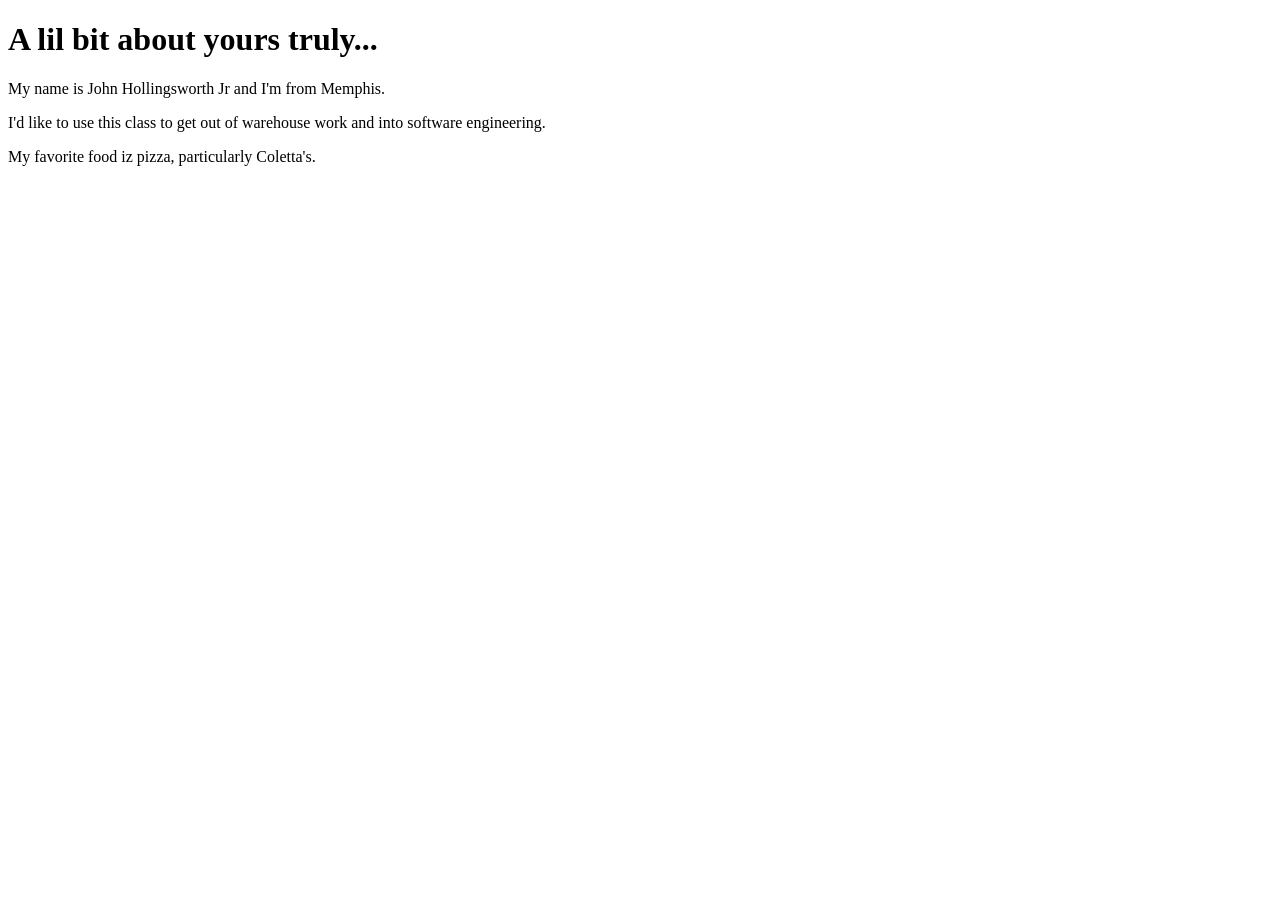
==== about.html @ 9b355b57 "Create about.html" ====
<!DOCTYPE html>
<html lang="en">
<head>
    <meta charset="UTF-8">
    <meta name="viewport" content="width=device-width, initial-scale=1.0">
    <title>About Me</title>
</head>
<body>
  <h1>A lil bit about yours truly...</h1>
  <p>My name is John Hollingsworth Jr and I'm from Memphis.</p>
  <p>I'd like to use this class to get out of warehouse work and into software engineering.</p>
  <p>My favorite food iz pizza, particularly Coletta's.</p>
  <a href=""></a>
</body>
</html>
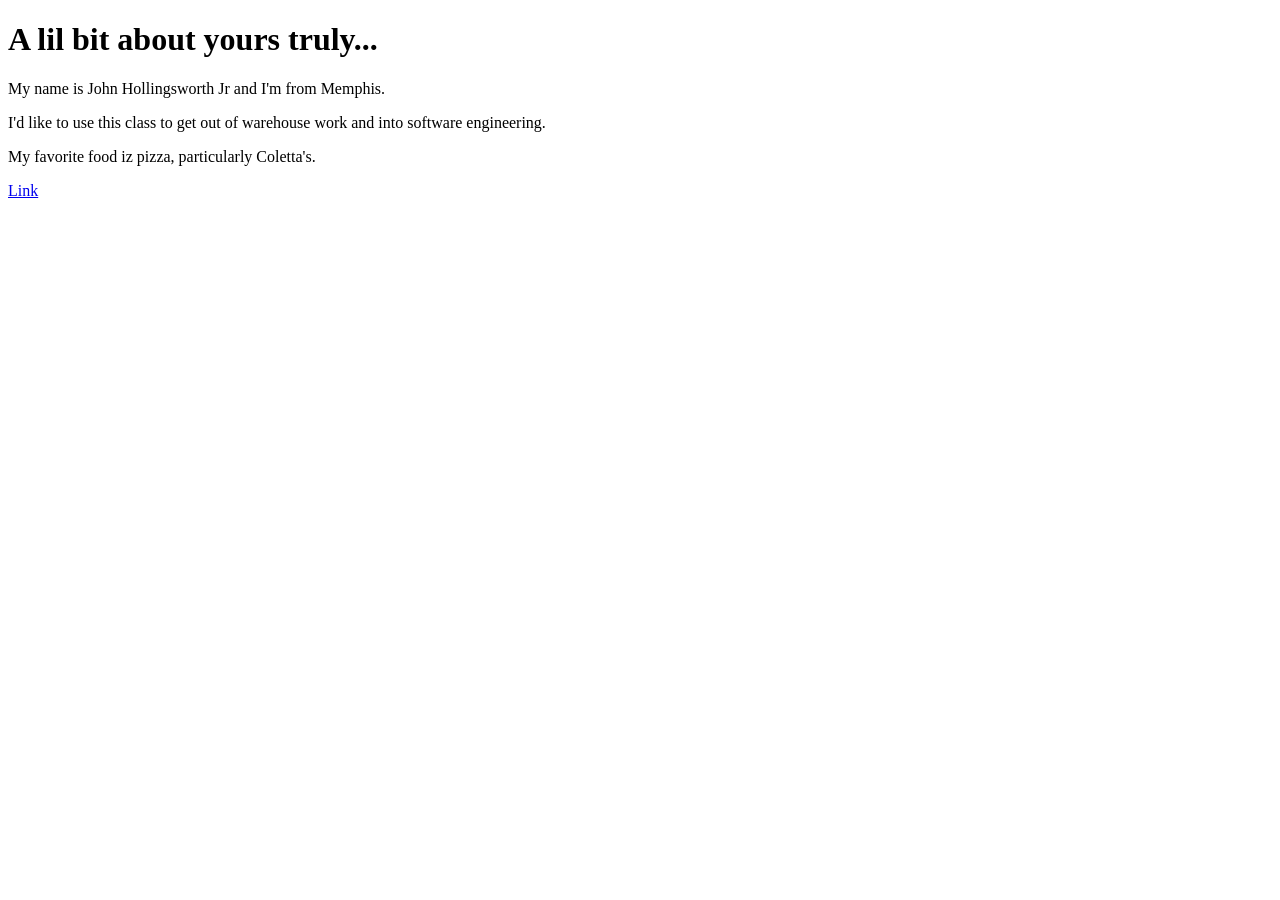
==== commit ee5ed78e: "Update about.html" ====
--- a/about.html
+++ b/about.html
@@ -10,6 +10,6 @@
   <p>My name is John Hollingsworth Jr and I'm from Memphis.</p>
   <p>I'd like to use this class to get out of warehouse work and into software engineering.</p>
   <p>My favorite food iz pizza, particularly Coletta's.</p>
-  <a href=""></a>
+  <a href="./index.html">Link</a>
 </body>
 </html>
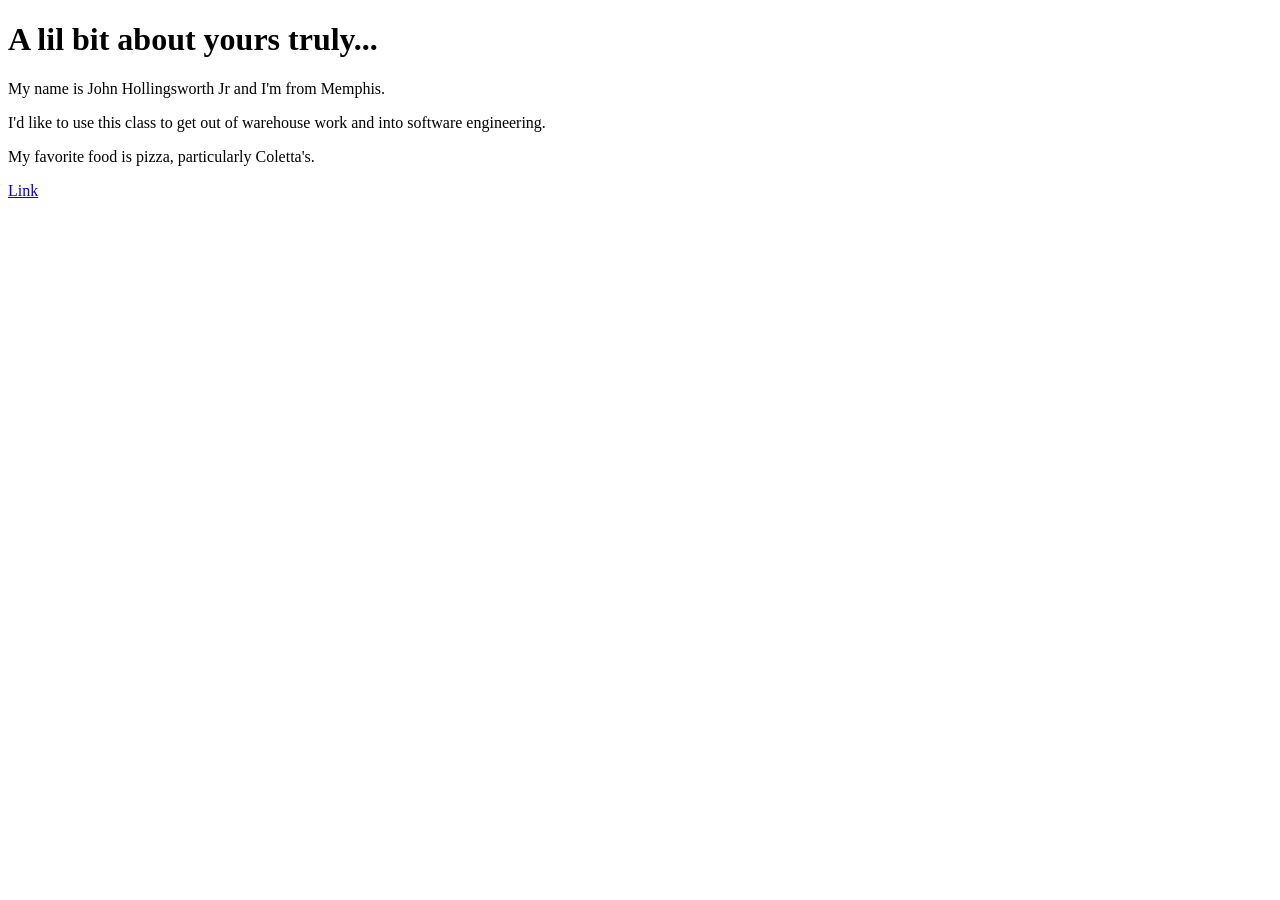
==== commit 5a74f933: "Update about.html" ====
--- a/about.html
+++ b/about.html
@@ -9,7 +9,7 @@
   <h1>A lil bit about yours truly...</h1>
   <p>My name is John Hollingsworth Jr and I'm from Memphis.</p>
   <p>I'd like to use this class to get out of warehouse work and into software engineering.</p>
-  <p>My favorite food iz pizza, particularly Coletta's.</p>
+  <p>My favorite food is pizza, particularly Coletta's.</p>
   <a href="./index.html">Link</a>
 </body>
 </html>
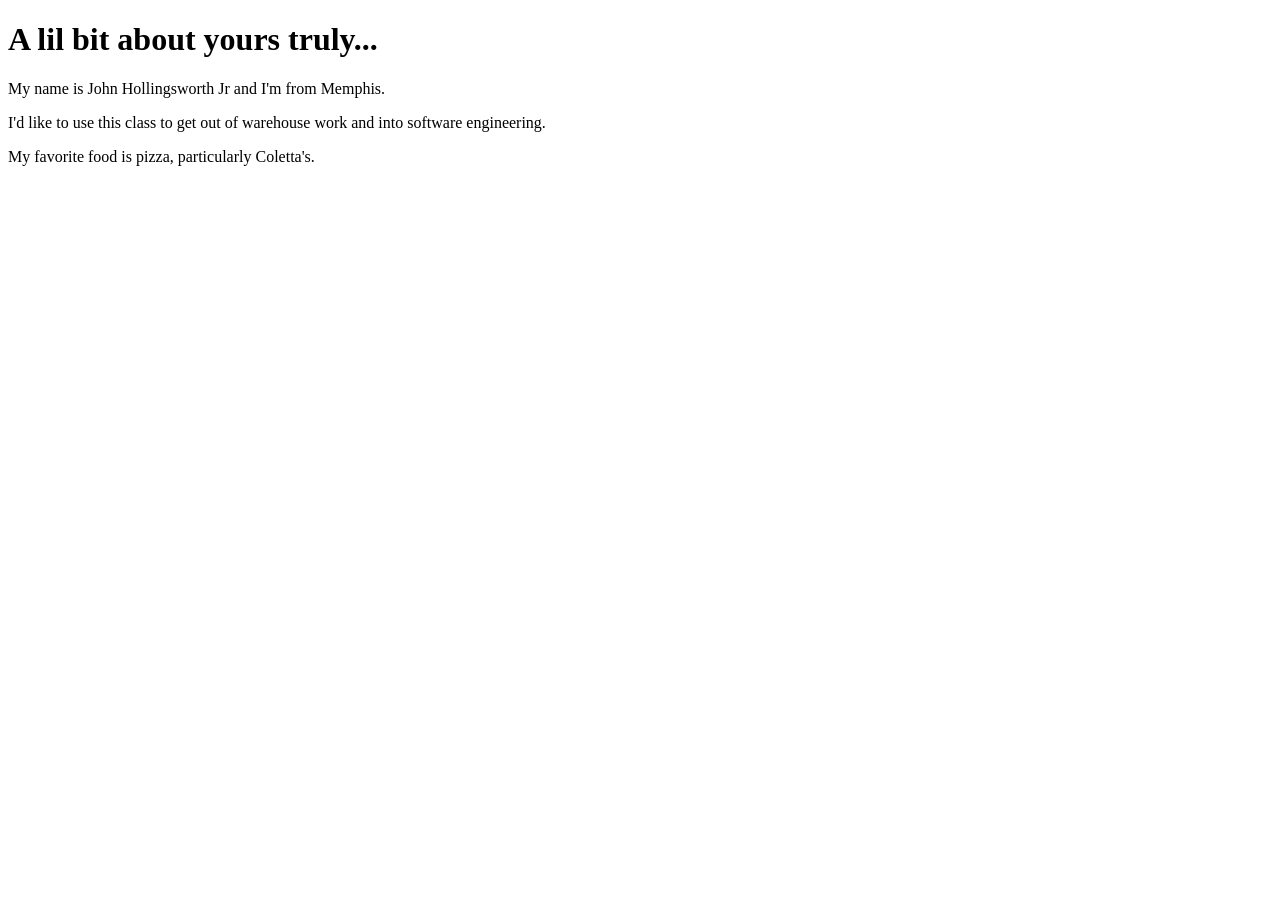
==== commit b3a2d51c: "Update about.html" ====
--- a/about.html
+++ b/about.html
@@ -10,6 +10,6 @@
   <p>My name is John Hollingsworth Jr and I'm from Memphis.</p>
   <p>I'd like to use this class to get out of warehouse work and into software engineering.</p>
   <p>My favorite food is pizza, particularly Coletta's.</p>
-  <a href="./index.html">Link</a>
+  
 </body>
 </html>
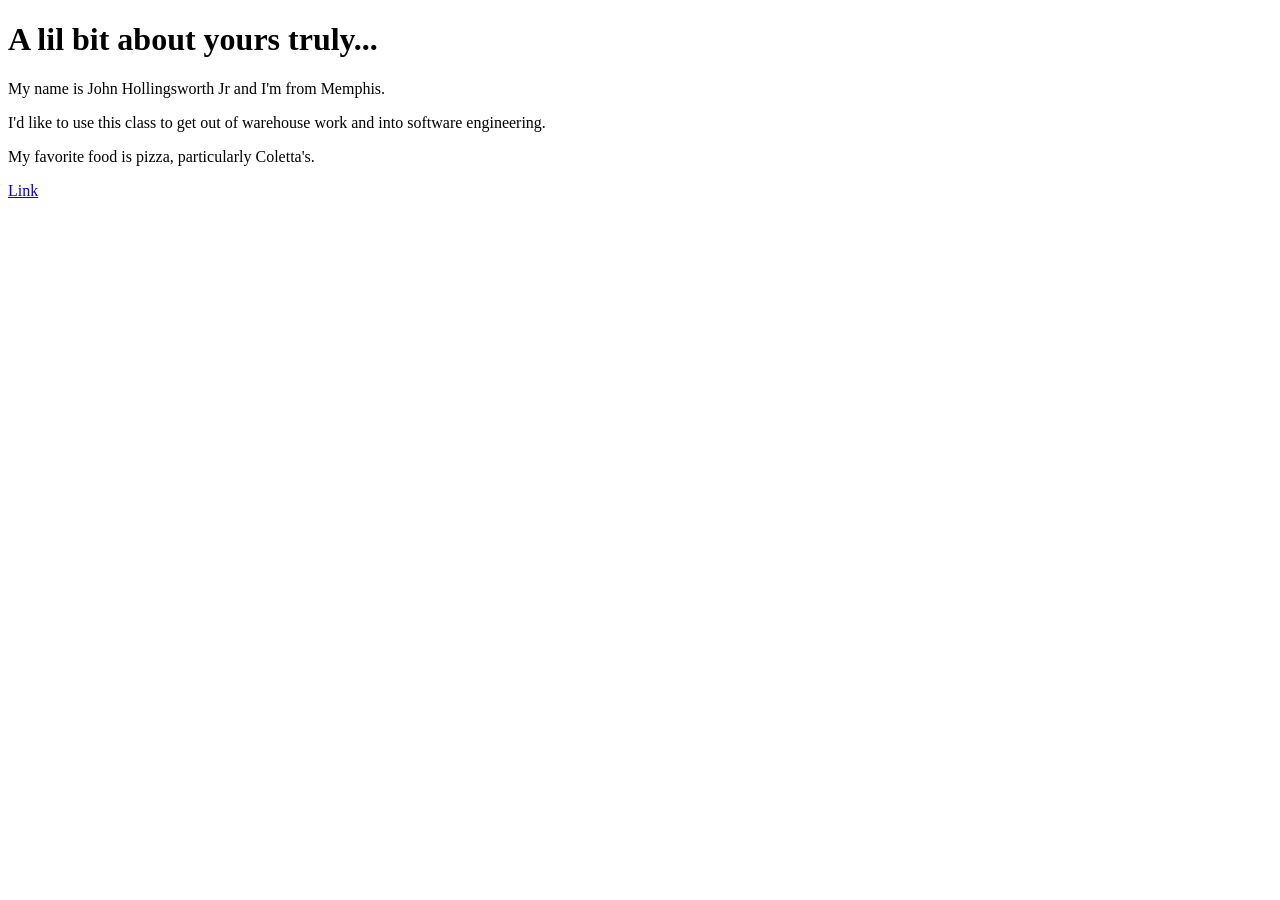
==== commit 4c4ecbc4: "Update about.html" ====
--- a/about.html
+++ b/about.html
@@ -10,6 +10,6 @@
   <p>My name is John Hollingsworth Jr and I'm from Memphis.</p>
   <p>I'd like to use this class to get out of warehouse work and into software engineering.</p>
   <p>My favorite food is pizza, particularly Coletta's.</p>
-  
+    <a href="./index.html">Link</a>
 </body>
 </html>
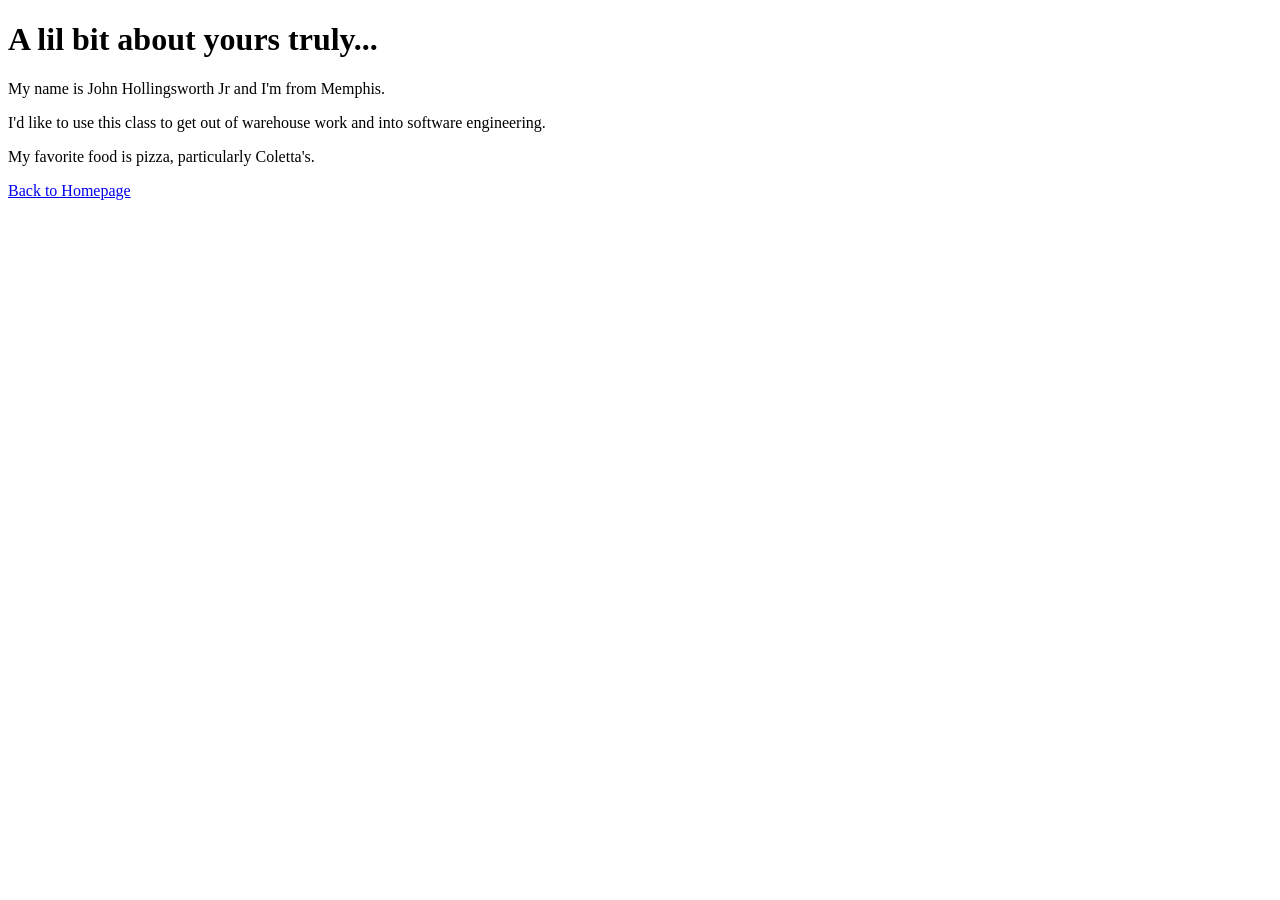
==== commit f6278708: "Update about.html" ====
--- a/about.html
+++ b/about.html
@@ -10,6 +10,6 @@
   <p>My name is John Hollingsworth Jr and I'm from Memphis.</p>
   <p>I'd like to use this class to get out of warehouse work and into software engineering.</p>
   <p>My favorite food is pizza, particularly Coletta's.</p>
-    <a href="./index.html">Link</a>
+    <a href="./index.html">Back to Homepage</a>
 </body>
 </html>
